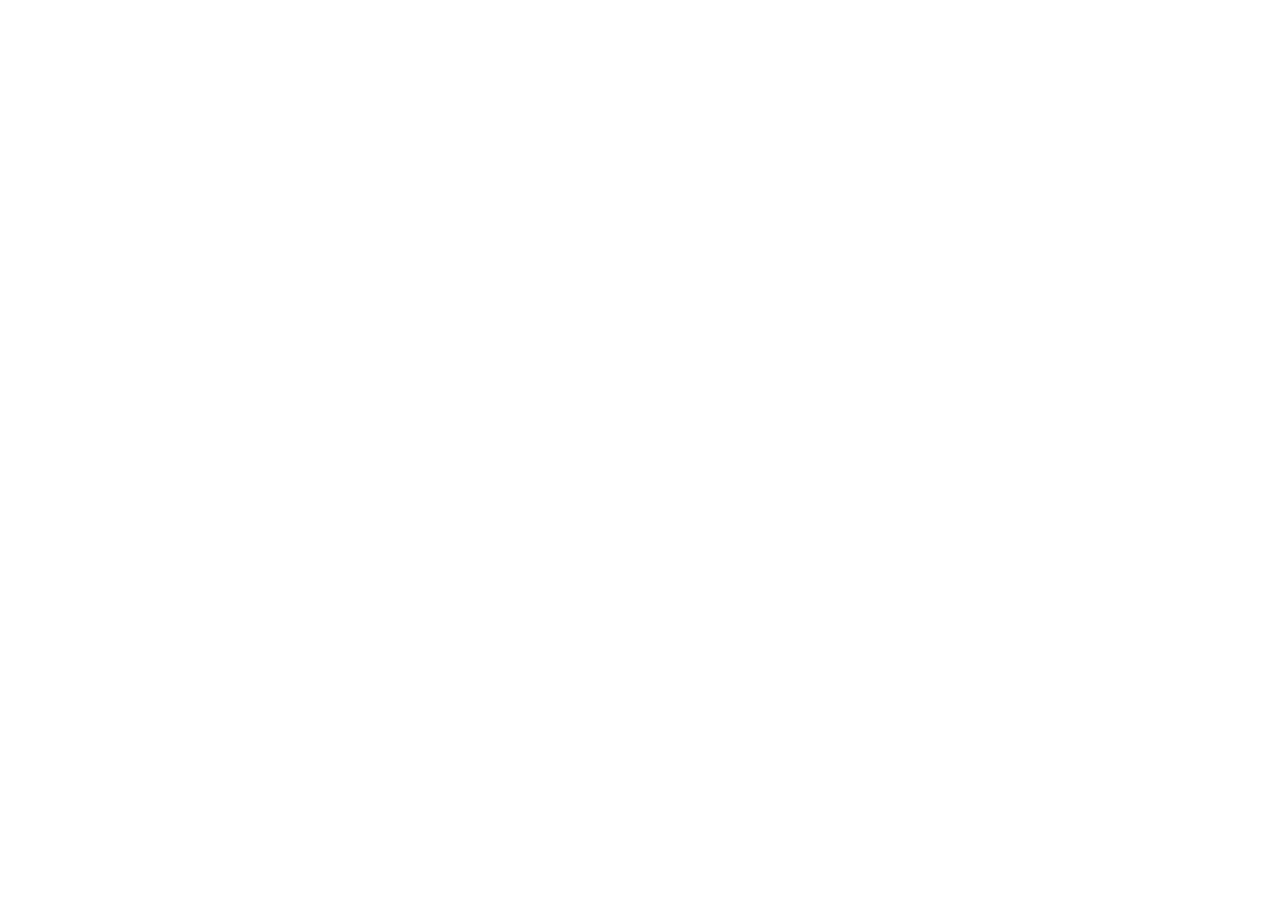
==== src/main/resources/templates/games/index.html @ 4b33c162 "Add controllers, services, and repositories for Game, Genre, Developer, and Platform; configure data" ====
<!DOCTYPE html>
<html lang="it" xmlns:th="http://www.thymeleaf.org">
<head>
    <meta charset="UTF-8">
    <meta name="viewport" content="width=device-width, initial-scale=1.0">
    <th:block th:insert="~{fragments/links :: links}"></th:block>
    <title>Games</title>
</head>
<body>
    <th:block th:insert="~{fragments/navbar :: navbar}"></th:block>







    <th:block th:insert="~{fragments/footer :: footer}"></th:block>
</body>
</html>
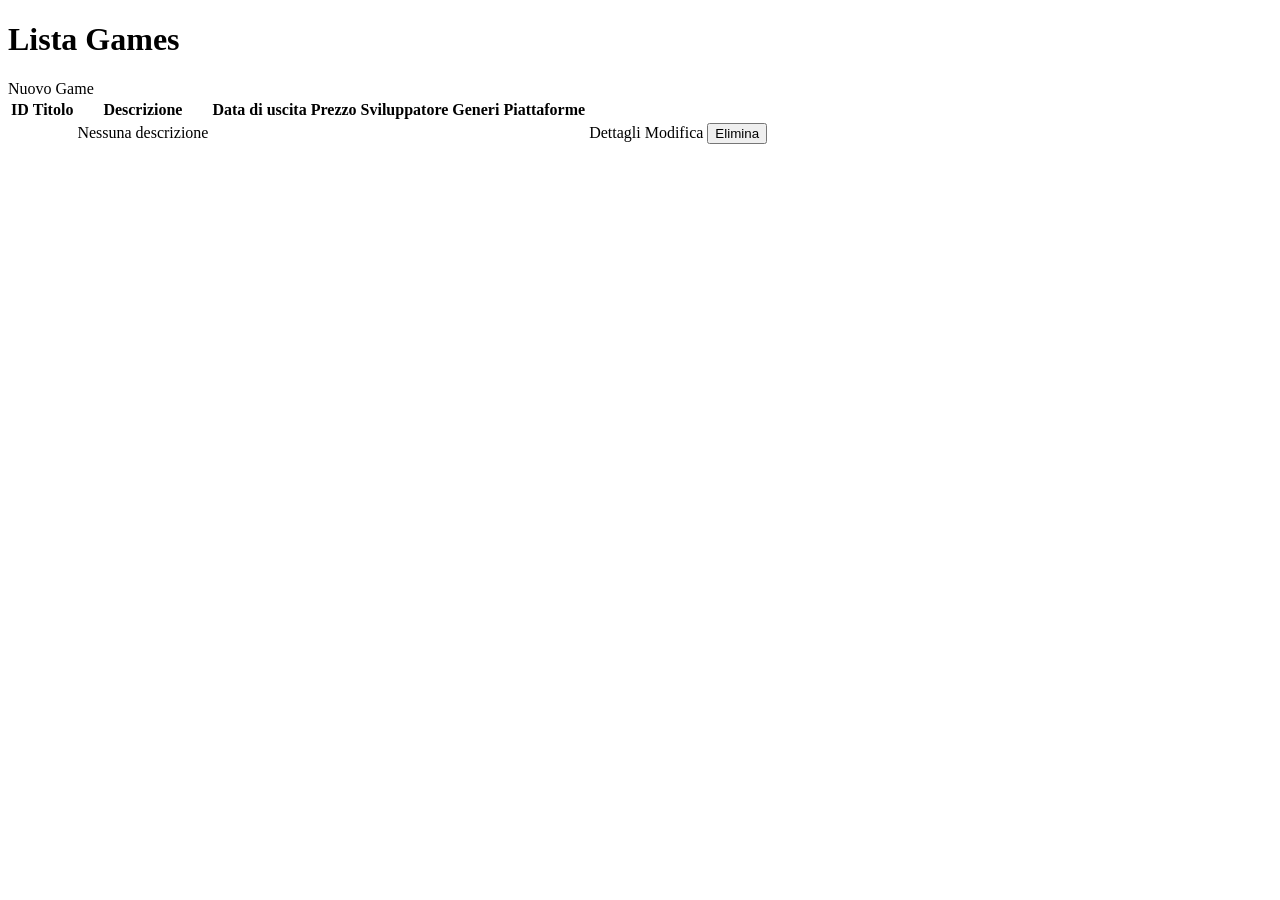
==== commit c5d81d21: "feat: Implement Developer, Genre, and Platform management features - Added DeveloperController, Genr" ====
--- a/src/main/resources/templates/games/index.html
+++ b/src/main/resources/templates/games/index.html
@@ -1,20 +1,99 @@
 <!DOCTYPE html>
 <html lang="it" xmlns:th="http://www.thymeleaf.org">
+
 <head>
     <meta charset="UTF-8">
     <meta name="viewport" content="width=device-width, initial-scale=1.0">
     <th:block th:insert="~{fragments/links :: links}"></th:block>
     <title>Games</title>
 </head>
-<body>
+
+<body class="d-flex flex-column min-vh-100">
+
     <th:block th:insert="~{fragments/navbar :: navbar}"></th:block>
 
+    <main class="container mt-4 flex-grow-1">
 
+        <div class="d-flex justify-content-between align-items-center mb-3">
 
+            <h1>Lista Games</h1>
 
+            <a class="btn btn-primary" th:href="@{/games/create}">
+                Nuovo Game
+            </a>
 
+        </div>
 
+        <table class="table table-striped table-bordered table-hover align-middle">
+            <thead class="table-dark">
+                <tr>
+                    <th>ID</th>
+                    <th>Titolo</th>
+                    <th>Descrizione</th>
+                    <th>Data di uscita</th>
+                    <th>Prezzo</th>
+                    <th>Sviluppatore</th>
+                    <th>Generi</th>
+                    <th>Piattaforme</th>
+                    <th></th>
+                </tr>
+            </thead>
+
+            <tbody>
+                <tr th:each="game : ${games}">
+                    <td th:text="${game.id}"></td>
+
+                    <td th:text="${game.title}"></td>
+
+                    <td style="max-width: 300px;">
+                        <span th:if="${game.description != null}"
+                            th:text="${#strings.abbreviate(game.description, 80)}">
+                        </span>
+
+                        <span th:if="${game.description == null}">
+                            Nessuna descrizione
+                        </span>
+                    </td>
+
+                    <td th:text="${game.releaseDate}"></td>
+
+                    <td th:text="${game.price + ' €'}"></td>
+
+                    <td th:text="${game.developer.name}"></td>
+
+                    <td>
+                        <span th:each="genre, stat : ${game.genres}" th:text="${genre.name + (!stat.last ? ', ' : '')}">
+                        </span>
+                    </td>
+
+                    <td>
+                        <span th:each="platform, stat : ${game.platforms}"
+                            th:text="${platform.name + (!stat.last ? ', ' : '')}">
+                        </span>
+                    </td>
+                    <td>
+                        <a class="btn btn-primary btn-sm" th:href="@{/games/{id}(id=${game.id})}">
+                            Dettagli
+                        </a>
+
+                        <a class="btn btn-warning btn-sm" th:href="@{/games/edit/{id}(id=${game.id})}">
+                            Modifica
+                        </a>
+
+                        <form th:action="@{/games/delete/{id}(id=${game.id})}" method="post" style="display:inline;">
+                            <button class="btn btn-danger btn-sm" onclick="return confirm('Eliminare questo gioco?')">
+                                Elimina
+                            </button>
+                        </form>
+                    </td>
+                </tr>
+            </tbody>
+        </table>
+
+    </main>
 
     <th:block th:insert="~{fragments/footer :: footer}"></th:block>
+
 </body>
+
 </html>
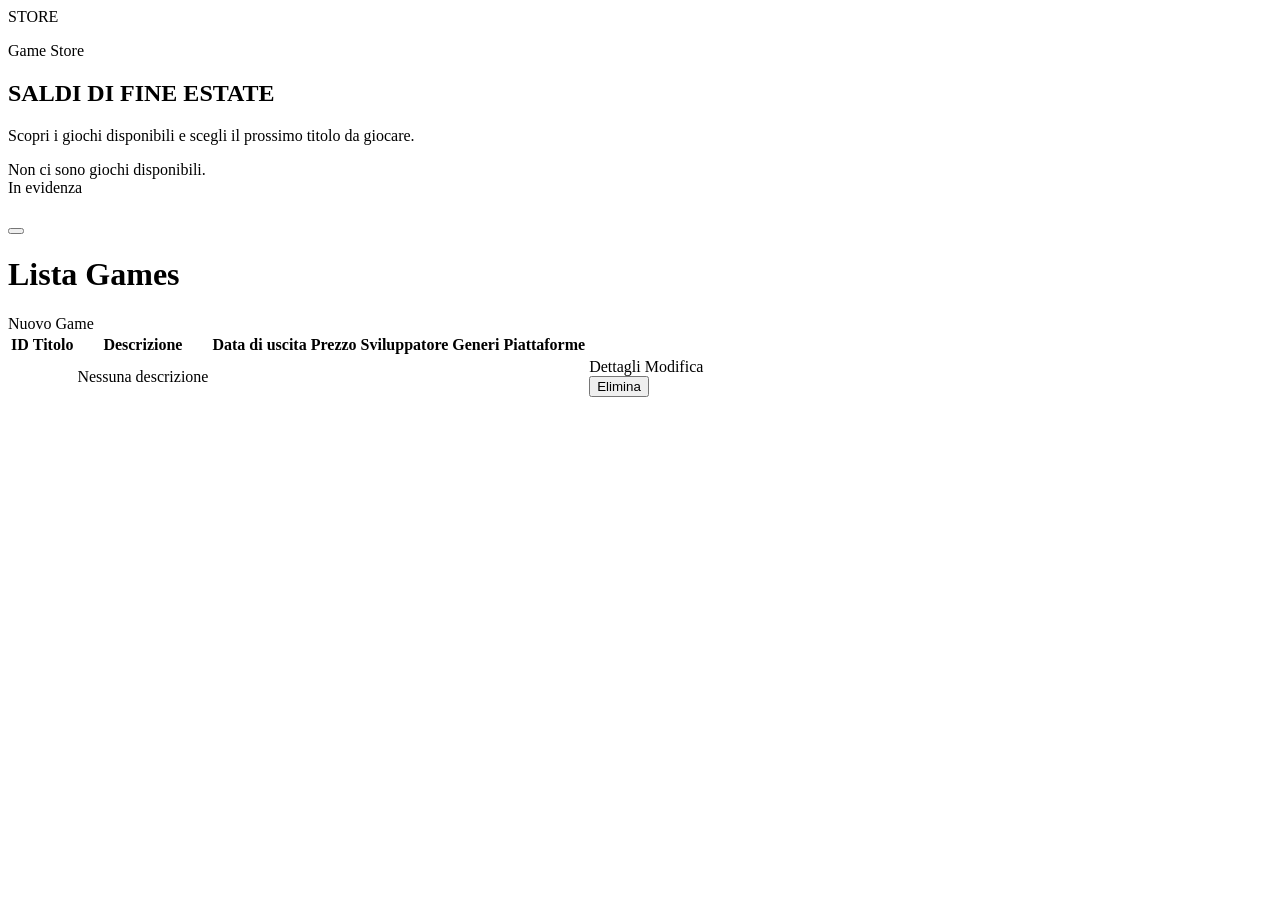
==== commit 50a5a7da: "Refactor PlatformController to handle deletion of platforms linked to games; remove create-ord-edit." ====
--- a/src/main/resources/templates/games/index.html
+++ b/src/main/resources/templates/games/index.html
@@ -1,5 +1,5 @@
 <!DOCTYPE html>
-<html lang="it" xmlns:th="http://www.thymeleaf.org">
+<html lang="it" xmlns:th="http://www.thymeleaf.org" xmlns:sec="http://www.thymeleaf.org/extras/spring-security">
 
 <head>
     <meta charset="UTF-8">
@@ -9,91 +9,163 @@
 </head>
 
 <body class="d-flex flex-column min-vh-100">
-
     <th:block th:insert="~{fragments/navbar :: navbar}"></th:block>
 
-    <main class="container mt-4 flex-grow-1">
+    <!-- Vista USER: stile Store come Home.jsx -->
+    <main class="home-store flex-grow-1 text-light py-4 py-lg-5" sec:authorize="!hasAuthority('ADMIN')">
+        <div class="container-xl">
+            <div class="mb-4">
+                <a th:href="@{/games}" class="text-white text-decoration-none fw-bold fs-4">STORE</a>
+            </div>
 
+            <section class="store-sale-banner rounded-4 overflow-hidden mb-4 mb-lg-5 shadow-sm">
+                <div class="store-sale-banner-content d-flex justify-content-center align-items-center text-center p-4">
+                    <div>
+                        <p class="text-uppercase small fw-semibold mb-2">Game Store</p>
+                        <h1 class="display-5 fw-bold mb-2">SALDI DI FINE ESTATE</h1>
+                        <p class="mb-0 text-white-50">
+                            Scopri i giochi disponibili e scegli il prossimo titolo da giocare.
+                        </p>
+                    </div>
+                </div>
+            </section>
+
+            <div class="alert alert-secondary" role="alert" th:if="${#lists.isEmpty(games)}">
+                Non ci sono giochi disponibili.
+            </div>
+
+            <section class="row g-3 g-lg-4 align-items-stretch" th:if="${!#lists.isEmpty(games)}"
+                th:with="selectedGame=${games[0]}">
+
+                <div class="col-lg-9">
+                    <a id="featuredGameLink" th:href="@{/games/{id}(id=${selectedGame.id})}"
+                        class="text-decoration-none text-white">
+                        <article class="featured-game rounded-4 overflow-hidden shadow-lg h-100">
+                            <div class="featured-game-media h-100 d-flex align-items-end p-4 p-md-5">
+                                <div class="featured-game-content">
+                                    <span class="badge rounded-pill text-bg-light text-dark mb-3">In evidenza</span>
+
+                                    <h2 id="featuredGameTitle" class="display-5 fw-bold mb-3"
+                                        th:text="${selectedGame.title}"></h2>
+
+                                    <p id="featuredGameDescription" class="lead mb-4 text-white-50"
+                                        th:text="${selectedGame.description != null && !#strings.isEmpty(selectedGame.description) ? selectedGame.description : 'Nessuna descrizione disponibile.'}">
+                                    </p>
+
+                                    <div class="d-flex flex-wrap gap-2 gap-md-3 small">
+                                        <span id="featuredGameDeveloper"
+                                            class="badge rounded-pill text-bg-dark px-3 py-2"
+                                            th:text="${selectedGame.developer != null ? selectedGame.developer.name : 'Sviluppatore non disponibile'}">
+                                        </span>
+
+                                        <span id="featuredGamePrice" class="badge rounded-pill text-bg-dark px-3 py-2"
+                                            th:text="${selectedGame.price != null ? #numbers.formatDecimal(selectedGame.price, 1, 2) + ' €' : 'Prezzo non disponibile'}">
+                                        </span>
+
+                                        <span id="featuredGameDate" class="badge rounded-pill text-bg-dark px-3 py-2"
+                                            th:text="${selectedGame.releaseDate != null ? selectedGame.releaseDate : 'Data non disponibile'}">
+                                        </span>
+                                    </div>
+                                </div>
+                            </div>
+                        </article>
+                    </a>
+                </div>
+
+                <div class="col-lg-3">
+                    <div class="game-list d-flex flex-column gap-2 h-100 pe-lg-1">
+                        <button th:each="game, stat : ${games}" type="button"
+                            class="game-option btn text-start border-0 rounded-3 p-2 p-lg-3"
+                            th:classappend="${stat.first} ? ' active' : ''" th:data-url="@{/games/{id}(id=${game.id})}"
+                            th:data-title="${game.title}"
+                            th:data-description="${game.description != null && !#strings.isEmpty(game.description) ? game.description : 'Nessuna descrizione disponibile.'}"
+                            th:data-developer="${game.developer != null ? game.developer.name : 'Sviluppatore non disponibile'}"
+                            th:data-price="${game.price != null ? game.price : ''}"
+                            th:data-date="${game.releaseDate != null ? game.releaseDate : 'Data non disponibile'}">
+
+                            <div class="d-flex align-items-center gap-3">
+                                <div class="game-thumb rounded-2 flex-shrink-0 d-flex align-items-center justify-content-center fw-bold fs-4"
+                                    th:text="${#strings.toUpperCase(#strings.substring(game.title, 0, 1))}">
+                                </div>
+
+                                <div class="overflow-hidden flex-grow-1">
+                                    <div class="fw-semibold text-white text-truncate mb-1" th:text="${game.title}">
+                                    </div>
+                                    <div class="small text-white-50 game-option-description"
+                                        th:text="${game.description != null && !#strings.isEmpty(game.description) ? game.description : 'Nessuna descrizione'}">
+                                    </div>
+                                </div>
+                            </div>
+                        </button>
+                    </div>
+                </div>
+            </section>
+        </div>
+    </main>
+
+    <!-- Vista ADMIN: mantiene la tabella di backoffice -->
+    <main class="container-xl py-4 flex-grow-1" sec:authorize="hasAuthority('ADMIN')">
         <div class="d-flex justify-content-between align-items-center mb-3">
-
-            <h1>Lista Games</h1>
-
-            <a class="btn btn-primary" th:href="@{/games/create}">
-                Nuovo Game
-            </a>
-
+            <h1 class="mb-0">Lista Games</h1>
+            <a class="btn btn-primary" th:href="@{/games/create}">Nuovo Game</a>
         </div>
 
-        <table class="table table-striped table-bordered table-hover align-middle">
-            <thead class="table-dark">
-                <tr>
-                    <th>ID</th>
-                    <th>Titolo</th>
-                    <th>Descrizione</th>
-                    <th>Data di uscita</th>
-                    <th>Prezzo</th>
-                    <th>Sviluppatore</th>
-                    <th>Generi</th>
-                    <th>Piattaforme</th>
-                    <th></th>
-                </tr>
-            </thead>
+        <div class="table-responsive">
+            <table class="table table-striped table-bordered table-hover align-middle mb-0">
+                <thead class="table-dark">
+                    <tr>
+                        <th>ID</th>
+                        <th>Titolo</th>
+                        <th>Descrizione</th>
+                        <th>Data di uscita</th>
+                        <th>Prezzo</th>
+                        <th>Sviluppatore</th>
+                        <th>Generi</th>
+                        <th>Piattaforme</th>
+                        <th></th>
+                    </tr>
+                </thead>
 
-            <tbody>
-                <tr th:each="game : ${games}">
-                    <td th:text="${game.id}"></td>
-
-                    <td th:text="${game.title}"></td>
-
-                    <td style="max-width: 300px;">
-                        <span th:if="${game.description != null}"
-                            th:text="${#strings.abbreviate(game.description, 80)}">
-                        </span>
-
-                        <span th:if="${game.description == null}">
-                            Nessuna descrizione
-                        </span>
-                    </td>
-
-                    <td th:text="${game.releaseDate}"></td>
-
-                    <td th:text="${game.price + ' €'}"></td>
-
-                    <td th:text="${game.developer.name}"></td>
-
-                    <td>
-                        <span th:each="genre, stat : ${game.genres}" th:text="${genre.name + (!stat.last ? ', ' : '')}">
-                        </span>
-                    </td>
-
-                    <td>
-                        <span th:each="platform, stat : ${game.platforms}"
-                            th:text="${platform.name + (!stat.last ? ', ' : '')}">
-                        </span>
-                    </td>
-                    <td>
-                        <a class="btn btn-primary btn-sm" th:href="@{/games/{id}(id=${game.id})}">
-                            Dettagli
-                        </a>
-
-                        <a class="btn btn-warning btn-sm" th:href="@{/games/edit/{id}(id=${game.id})}">
-                            Modifica
-                        </a>
-
-                        <form th:action="@{/games/delete/{id}(id=${game.id})}" method="post" style="display:inline;">
-                            <button class="btn btn-danger btn-sm" onclick="return confirm('Eliminare questo gioco?')">
-                                Elimina
-                            </button>
-                        </form>
-                    </td>
-                </tr>
-            </tbody>
-        </table>
-
+                <tbody>
+                    <tr th:each="game : ${games}">
+                        <td th:text="${game.id}"></td>
+                        <td th:text="${game.title}"></td>
+                        <td style="max-width: 300px;">
+                            <span th:if="${game.description != null}"
+                                th:text="${#strings.abbreviate(game.description, 80)}"></span>
+                            <span th:if="${game.description == null}">Nessuna descrizione</span>
+                        </td>
+                        <td th:text="${game.releaseDate != null ? game.releaseDate : '-'}"></td>
+                        <td th:text="${game.price != null ? #numbers.formatDecimal(game.price, 1, 2) + ' €' : '-'}">
+                        </td>
+                        <td th:text="${game.developer != null ? game.developer.name : 'Nessuno'}"></td>
+                        <td>
+                            <span th:each="genre, stat : ${game.genres}"
+                                th:text="${genre.name + (!stat.last ? ', ' : '')}"></span>
+                        </td>
+                        <td>
+                            <span th:each="platform, stat : ${game.platforms}"
+                                th:text="${platform.name + (!stat.last ? ', ' : '')}"></span>
+                        </td>
+                        <td class="text-nowrap">
+                            <a class="btn btn-primary btn-sm" th:href="@{/games/{id}(id=${game.id})}">Dettagli</a>
+                            <a class="btn btn-warning btn-sm" th:href="@{/games/edit/{id}(id=${game.id})}">Modifica</a>
+                            <form th:action="@{/games/delete/{id}(id=${game.id})}" method="post" class="d-inline">
+                                <button class="btn btn-danger btn-sm"
+                                    onclick="return confirm('Eliminare questo gioco?')">
+                                    Elimina
+                                </button>
+                            </form>
+                        </td>
+                    </tr>
+                </tbody>
+            </table>
+        </div>
     </main>
 
     <th:block th:insert="~{fragments/footer :: footer}"></th:block>
 
+    <script sec:authorize="!hasAuthority('ADMIN')" th:src="@{/js/games-index.js}"></script>
 </body>
 
 </html>
